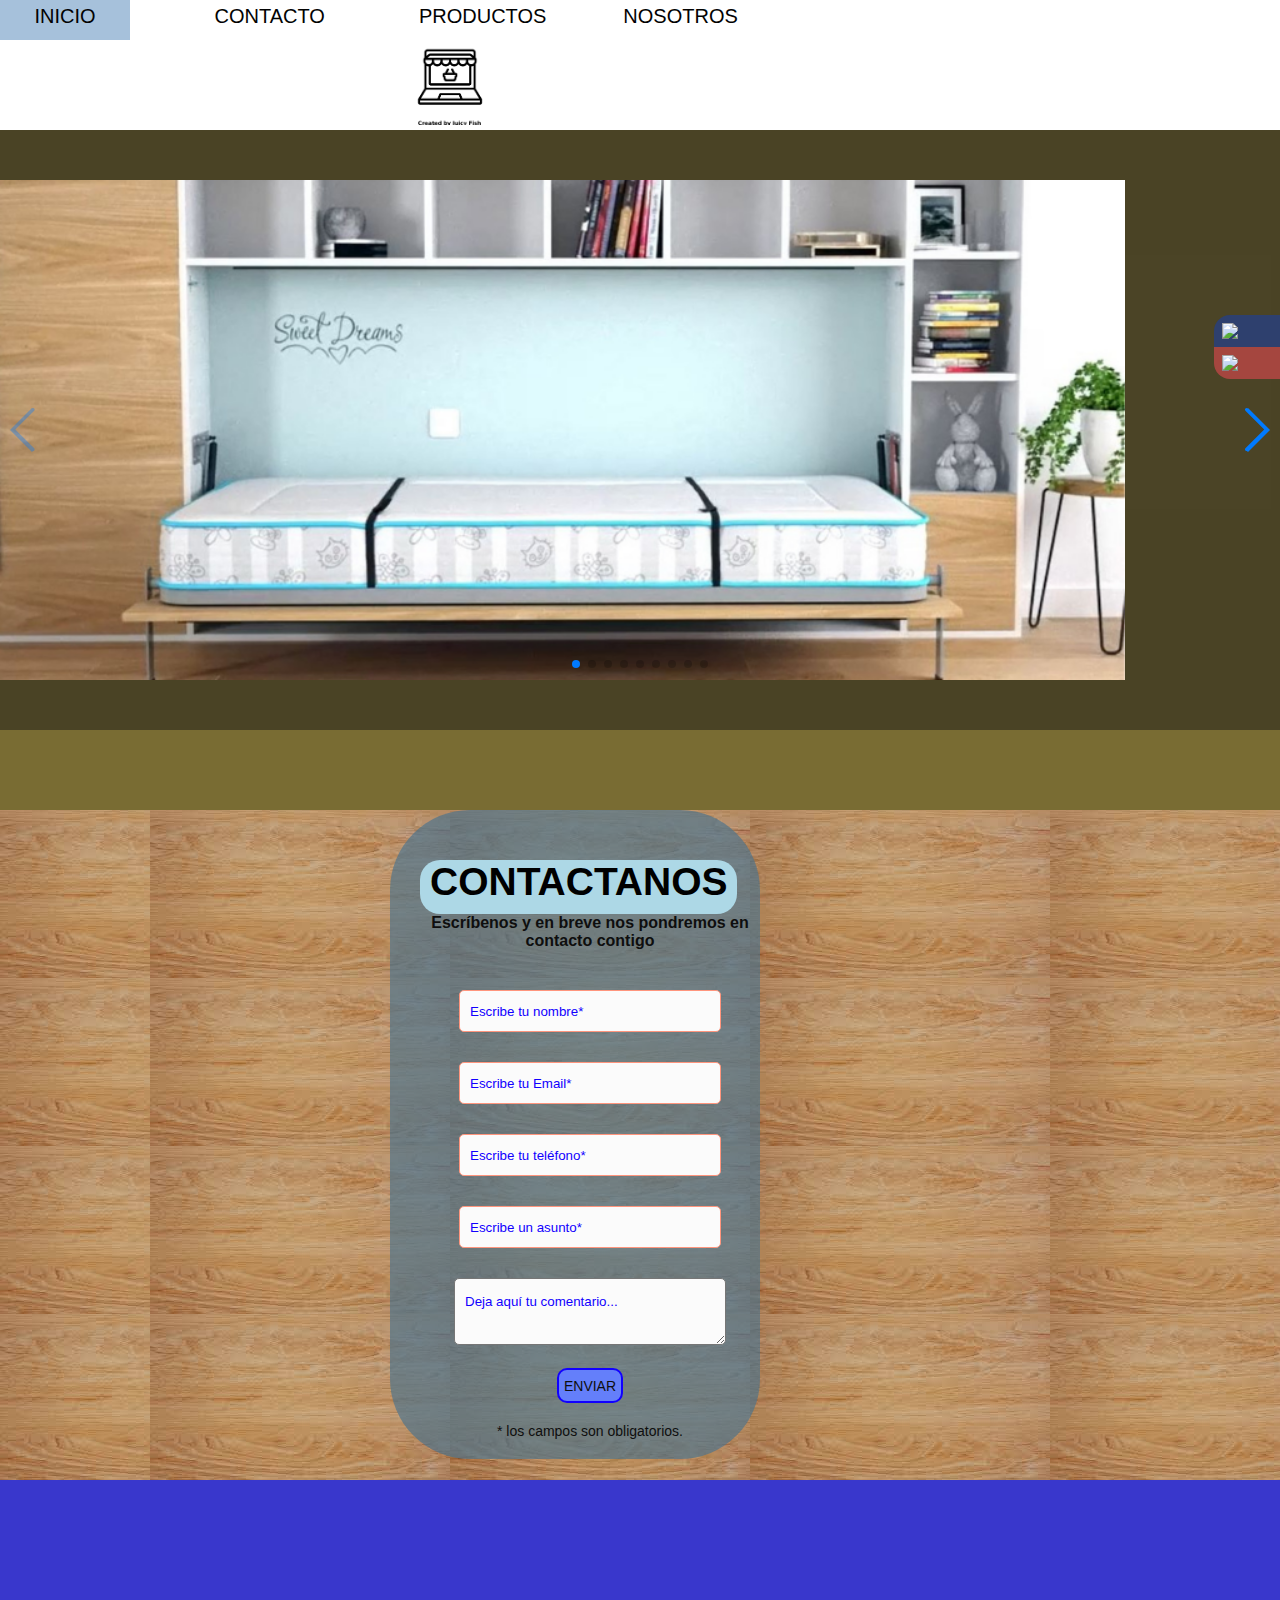
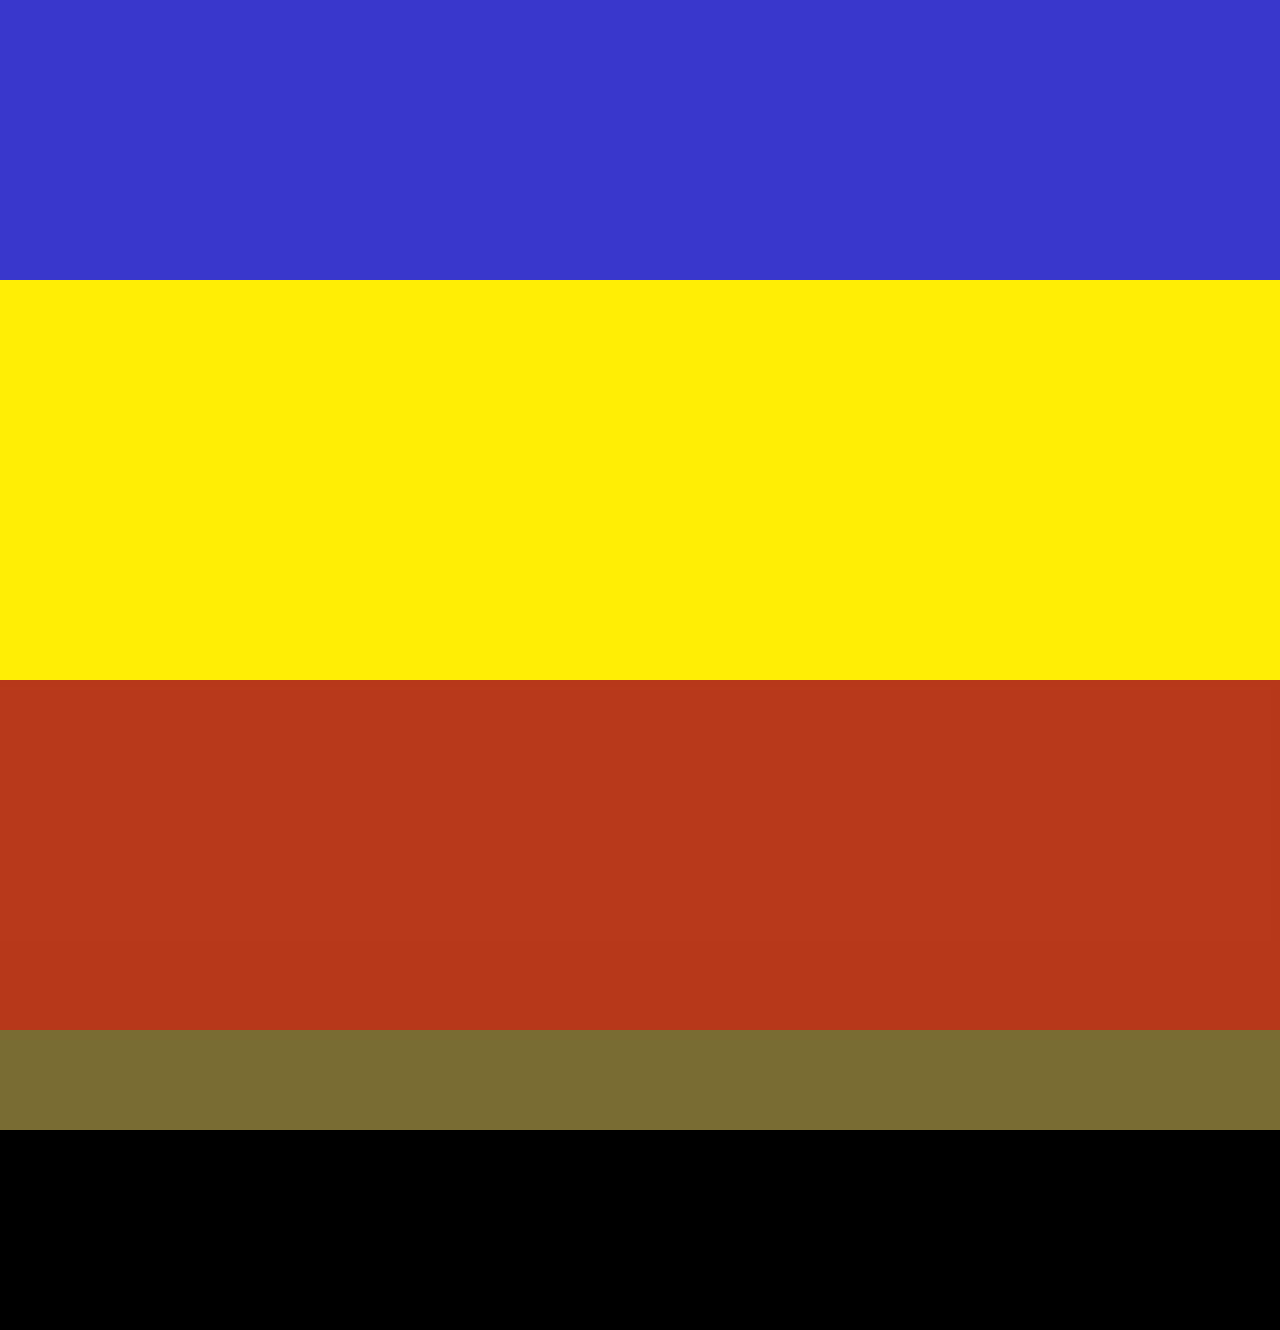
==== contacto.html @ 2e8a25ca "Se agrego un html de contacto" ====
<!DOCTYPE html>
<html lang="en">

<head>
  <link rel="stylesheet" href="estilos.css">
  <link rel="stylesheet" href="assets/css/estilos.css">
  <link rel="stylesheet" href="assets/css/animate.min.css">
  <link rel="stylesheet" href="assets/css/swiper.min.css">
  <link rel="stylesheet" href="assets/js/animado.js">
  <link rel="stylesheet" href="https://unpkg.com/swiper/swiper-bundle.min.css">
  <link rel="icon" href="assets/img/icon-1.png">
  <link rel="stylesheet" href="assets/fonts/Lemons.ttf">
  <title>Muebles Life</title>
</head>

<body>

  <header>
    <nav>
    <ul class="menu-side">
      <li><a href="index.html">INICIO</a></li>
      <li><a href="contacto.html">CONTACTO</a></li>
      <li><a href="#">PRODUCTOS</a></li>
      <li><a href="#">NOSOTROS</a></li>
        
      <li class="imagen-cont"><a href="index.html"><img src="assets/img/icon-1.png" alt=""></a></li>
   
    </ul>
  </nav>

  </header>


  <main>
    <section class="slide-container">

      <div class="con_tainer">
        <div class="banner1">
          <div class="swiper mySwiper swiper-initialized swiper-horizontal swiper-pointer-events">
            <div class="swiper-wrapper" id="swiper-wrapper-3a5e8f8a44f67439" aria-live="off"
              style="transition-duration: 1000ms; transform: translate3d(-6980px, 0px, 0px);">
              <div class="swiper-slide" role="group" aria-label="1 / 9" style="width: 100%; margin-right: 1px;">
                <img src="assets/img/Design-4.png" alt="pd101" height="500px">
                <div class="bantxt">
                  <h3>Muebles en optimas condiciones</h3>
                  <a href="promociones.html"><button>Promociones</button></a>
                </div>

              </div>
              <div class="swiper-slide" role="group" aria-label="2 / 9" style="width: 1366px; margin-right: 0px;">
                <img src="assets/img/Design-4.png" alt="pd101" height="500px">
                <div class="bantxt">
                  <h3>Amosca que muebles tan chidos</h3>
                </div>

              </div>
              <div class="swiper-slide" role="group" aria-label="3 / 9" style="width: 1366px; margin-right: 350px;">
                <img src="assets/img/Desing-1.png" alt="pd101" height="500px">
                <h3>Nuevos modelos</h3>
                <a href="promociones.html"><button>Promociones</button></a>
              </div>
              <div class="swiper-slide" role="group" aria-label="4 / 9" style="width: 1366px; margin-right: 350px;">
                <img src="assets/img/Desing-3.png" alt="pd101" height="500px ">

              </div>
              <div class="swiper-slide" role="group" aria-label="5 / 9" style="width: 1366px; margin-right: 350px;">
                <img src="assets/img/Desing-2.png" alt="casos" height="500px">
              </div>
              <div class="swiper-slide" role="group" aria-label="6 / 9" style="width: 1366px; margin-right: 350px;">
                <img src="assets/img/Desing-2.png" alt="casos" height="500px">
              </div>
              <div class="swiper-slide" role="group" aria-label="7 / 9" style="width: 1366px; margin-right: 350px;">
                <img src="assets/img/Desing-3.png" alt="casos" height="500px">
              </div>
              <div class="swiper-slide" role="group" aria-label="8 / 9" style="width: 1366px; margin-right: 350px;">
                <img src="assets/img/banner_ej(2).png" alt="casos" height="500px">
              </div>
              <div class="swiper-slide" role="group" aria-label="9 / 9" style="width: 1366px; margin-right: 350px;">
                <img src="assets/img/banner_ej(3).jpg" alt="casos" height="500px"></div>
            </div>
            <div class="swiper-button-next" tabindex="0" role="button" aria-label="Next slide"
              aria-controls="swiper-wrapper-3a5e8f8a44f67439" aria-disabled="false"></div>
            <div class="swiper-button-prev" tabindex="0" role="button" aria-label="Previous slide"
              aria-controls="swiper-wrapper-3a5e8f8a44f67439" aria-disabled="false"></div>
            <div
              class="swiper-pagination swiper-pagination-clickable swiper-pagination-bullets swiper-pagination-horizontal">
              <span class="swiper-pagination-bullet" tabindex="0" role="button" aria-label="Go to slide 1"></span><span
                class="swiper-pagination-bullet" tabindex="0" role="button" aria-label="Go to slide 2"></span><span
                class="swiper-pagination-bullet" tabindex="0" role="button" aria-label="Go to slide 3"></span><span
                class="swiper-pagination-bullet" tabindex="0" role="button" aria-label="Go to slide 4"></span><span
                class="swiper-pagination-bullet" tabindex="0" role="button" aria-label="Go to slide 5"></span><span
                class="swiper-pagination-bullet swiper-pagination-bullet-active" tabindex="0" role="button"
                aria-label="Go to slide 6" aria-current="true"></span><span class="swiper-pagination-bullet"
                tabindex="0" role="button" aria-label="Go to slide 7"></span><span class="swiper-pagination-bullet"
                tabindex="0" role="button" aria-label="Go to slide 8"></span><span class="swiper-pagination-bullet"
                tabindex="0" role="button" aria-label="Go to slide 9"></span></div>
            <span class="swiper-notification" aria-live="assertive" aria-atomic="true"></span>
          </div>
        </div>
        <div class="social-bar">
          <a href="https://www.facebook.com/Muebles" class="icon icon-facebook2" target="blank"><img
              style="width: 50px;" src="https://img.icons8.com/color/48/000000/facebook.png" /></a>
          <a href="https://www.instagram.com/Muebles" class="icon icon-instagram" target="blank"><img
              style="width: 50px;" src="https://img.icons8.com/fluency/96/000000/instagram-new.png" /></a>
        </div>


      </div>

    </section>
    <section class="form">
        <div class="animated animate__fadeInLeft" style="margin: 50px; text-align: center;">
			<section class="form">
				<div class="animated animate__bounce" style="margin: center; ">
					<div class='contact_form'>
						<div class='formulario'>
							<h1 style="margin: auto; padding-left: 10px;padding-right: 9px;background-color: lightblue;border-radius: 20px;float: left;">CONTACTANOS </h1>
							<h3>Escríbenos y en breve nos pondremos en contacto contigo</h3>
							<form method='post' action='submeter-formulario.php' >       
								<p>
									<label for='nombre' class='colocar_nombre'><span class='obligatorio'></span></label><input type='text' name="nombre" required="obligatorio" placeholder='Escribe tu nombre*'></p>
								<p>
									<label for='email' class='colocar_email'><span class='obligatorio'></span></label><input type='email' name="email" required="obligatorio" placeholder='Escribe tu Email*'></p>
								<p>
									<label for='telefono' class='colocar_telefono'></label><input type='tel' name="telefono" required="obligatorio" placeholder='Escribe tu teléfono*'></p>
								
								<p>
									<label for='asunto' class='colocar_asunto'><span class='obligatorio'></span></label><input type='text' name="asunto" required="obligatorio" placeholder='Escribe un asunto*'></p>    
								<p>
									<label for='mensaje' class='colocar_mensaje'><span class='obligatorio'></span></label><textarea name="mensaje" placeholder='Deja aquí tu comentario...'></textarea> </p>
								<button type='submit' name='enviar_formulario' id='enviar' value="enviar formulario">
									<p>Enviar</p>
								</button>
								<p class='aviso'><span class='obligatorio'> * </span>los campos son obligatorios.
								</p>
							</form>
						</div>
					</div>
				</div>
			</section>
        </div>
    </section>
    <section class="first-product">

    </section>
    <section class="second-product">

    </section>

    <section class="hightlights-section">

    </section>


  </main>


  <footer>

  </footer>

  <script src="assets/js/animado.js"></script>
  <script src="assets/js/swiper.min.js"></script>


  <script>
    var swiper = new Swiper(".mySwiper", {
      spaceBetween: 30,
      centeredSlides: true,
      autoplay: {
        delay: 10000,
        disableOnInteraction: false,
      },
      pagination: {
        el: ".swiper-pagination",
        clickable: true,
      },
      navigation: {
        nextEl: ".swiper-button-next",
        prevEl: ".swiper-button-prev",
      },
    });

  </script>

</body>

</html>
---- estilos.css ----
body {
    margin: 0px;
    padding: 0%;
  }
  
  header {
    width: 100%;
    height: 100%;
  }

  header a{
    text-align: center;
    font-family: 'Trebuchet MS', 'Lucida Sans Unicode', 'Lucida Grande', 'Lucida Sans', Arial, sans-serif;
    text-decoration:none;
    color:inherit;
    font-size: 20px;

  }
  header li{
    display:inline-block;
    width:110px;
    height: 30px;
    padding: 5px 10px;
    margin-right: 70px;
    vertical-align: bottom;
    text-align:center;
    color:rgb(0, 0, 0);   
  }

  header li:hover{
    background-color: #fff;
    color:#000;

    }
  
.imagen-cont{
  background-color: rgb(255, 255, 255);
  display:inline-flex;
  align-items:baseline;
  width: 80px;
  height: 80px;
  border: none;
  margin-left: 400px;
    
}
.imagen-cont img{
  width: 80px;
  height: 80px;
  align-items: center;
}


  main {
    width: 100%;
    height: 2600px;
    background-color: rgb(121, 108, 51);
  }
  
  
  .slide-container{ 
     width: 100%; 
     height: 600px;
    background-color: rgba(24, 24, 24, 0.475);
  }
  
  .catalog-section{ 
    width: 100%; 
    height: 900px;
   background-color: rgb(43, 151, 10);
  }
  .first-product{
    width: 100%; 
    height: 400px;
   background-color: rgb(57, 55, 204);
  }
  .second-product{
    width: 100%; 
    height: 400px;
    background-color: rgb(255, 238, 5); 
   }
  
  .hightlights-section{
    width: 100%; 
    height: 350px;
    background-color: rgba(253, 0, 0, 0.473);
  }
  
  
  footer {
    margin-top: -10;
    width: 100%;
    height: 200px;
    background-color: black;
  }
---- assets/css/estilos.css ----
*{
	margin: 0;
	padding: 0;
	font-family: sans-serif;
}	

.con_tainer{
	width:auto;
	text-align: justify;
}

.banner1{
	width: 100%; 
	height: 600px;
	animation: banner 100s infinite linear alternate;
	background-size: 100% 100%;
	position: relative;
	display: flex;
	justify-content: center;
	align-items: center;
	background-size: cover;
	background-position: center center;
}

.banner1 ul {
	list-style: none;
}

.banner1 ul li {
	margin: 15px;
	font-weight: bold;
}

.banner1 .boton {
	background: #FFD600;
	display: block;
	width: 100%;
	font-weight: bold;
	font-size: 14px;
	text-align: center;
	padding: 10px;
	border: none;
	border-radius: 100px;
	font-family: 'Roboto', sans-serif;
	cursor: pointer;
}


.social-bar{
    position: fixed;
    right: 0;
    top: 35%;
    font-size: 1.5rem;
    display: flex;
    flex-direction: column;
    align-items: flex-end;
    z-index: 100;
}

.icon{
    color: white;
    text-decoration: none;
    padding: .5rem;
    display: flex;
    transition: all .5s;
}

.icon-facebook2{
   background: #2E406E; 
}
.icon-instagram{
    background: #a5463f;
 }
 .icon:first-child {
    border-radius: 1rem 0 0 0;
 }

 .icon:last-child{
     border-radius: 0 0 0 1rem;
 }
 .icon:hover {
     padding-right: 3rem;
     border-radius: 1rem 0 0 1rem;
     box-shadow: 0 0 .5rem rgba(0, 0, 0, .42);
 }

  .swiper{
	  background-position: center;
	  background-size: cover;
	  width: 100%;
	  height: 500px;
  }
  .swiper img{
	 
  }

  .swiper-slide h3{
	margin-top: 130px;
	margin-right: 55px;
	font-size: 20px;  
	margin-left: 1px;
  }

  .bantxt{
	  background-color: lightgray;
	  float: right;
	  width: auto;
	  height: 600px;
  }

  .bantxt a{
	  margin: 10px;
  }

  .ir-arriba{
	display:none;
	padding:20px;
	font-size:20px;
	color:#fff;
	cursor:pointer;
	position: fixed;
	bottom:20px;
	right:20px;
  }


  nav {
	
	padding-right: 100px;
  }
  
nav ul {
	list-style: none;
	overflow: hidden;
}
    
nav ul li a {
	display: block;
	color: rgb(2, 2, 2);
	text-decoration: none;
	
}
nav ul li a:hover{
	color: white;
	text-decoration: none;
}
nav ul li:hover {
	
	background: hsla(206, 80%, 45%, 0.263);
	background-color: rgba(28, 97, 162, 0.393);
}

 
.form{
	background-image: url(../img/images\ \(1\).jpg);
	padding-left: 100px;
	width: 100%;
	height: 670px;
}  


.formulario h1{
	font-size: 39px;  
	text-align: left; 
	padding-bottom: 10px; 
	color: #000000;
  }
  
  
  .formulario h3{
	font-size: 16px; 
	padding-bottom: 30px;
	color: #0e0e0e;   
  }
  
  
  .formulario p{
	font-size: 14px; 
	color: #0e0e0e; 
  }
  
  
  ::-webkit-input-placeholder {
	color: #1100ff;
   }
   
   
   ::-webkit-textarea-placeholder {
	color: #1100ff;
   }
   
   
   .formulario input:focus{
	 outline:0;
	 border: 1px solid #1100ff;
   }
   
   
   .formulario textarea:focus{
	 outline:0;
	 border: 1px solid #1100ff;
   }
   .contact_form{  
	 width: 340px; 
	 height: auto;
	 margin: 80px auto;
	 border-radius: 80px;
	 border: #1100ff;  
	 padding-top: 50px;
	 padding-bottom: 20px;  
	 background-color: #4c738cad; 
	 padding-left: 30px; 
	 margin-left: 140px;
   }
  
  input{
	background-color: #fbfbfb; 
	width: 250px; 
	height: 40px; 
	border-radius: 5px;  
	border-style: solid; 
	border-width: 1px; 
	border-color: #ff957d; 
	margin-top: 10px;  
	padding-left: 10px;
	margin-bottom: 20px; 
  }
  
  
  textarea{
	background-color: #fbfbfb; 
	width: 260px; 
	height: 50px; 
	border-radius: 5px;  
	border-style: solid; 
	border-width: 1px; 
	margin-top: 10px;  
	padding-left: 10px;
	margin-bottom: 10px; 
	padding-top: 15px; 
  }
  
  
  label{
	display: block; 
	float: center;  
  }
  
  
  button{
	height: 35px; 
	padding-left: 5px;
	padding-right: 5px;   
	margin-bottom: 20px; 
	margin-top: 10px;   
	text-transform: uppercase;
	background-color: #647ffa; 
	border-color: #1100ff; 
	border-style: solid; 
	border-radius: 10px;    
	cursor: pointer;
	text-align: center;
  }
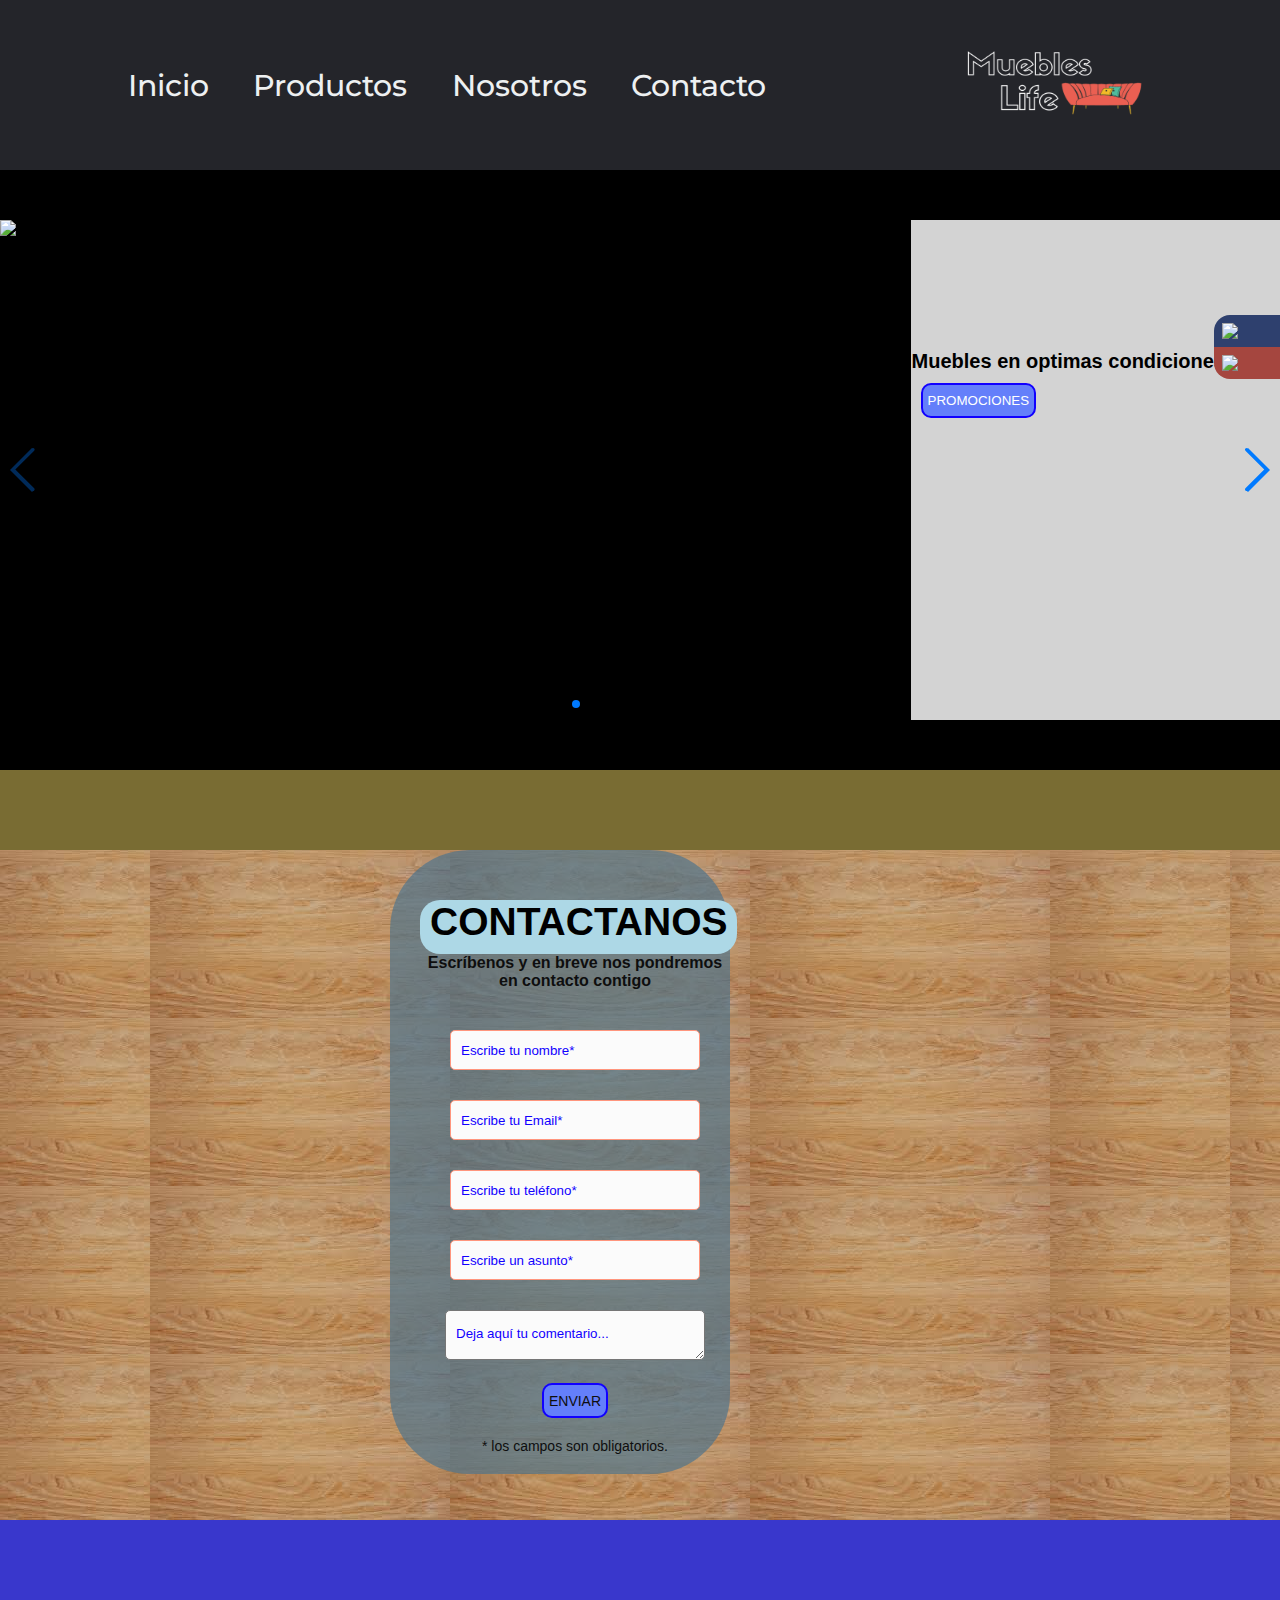
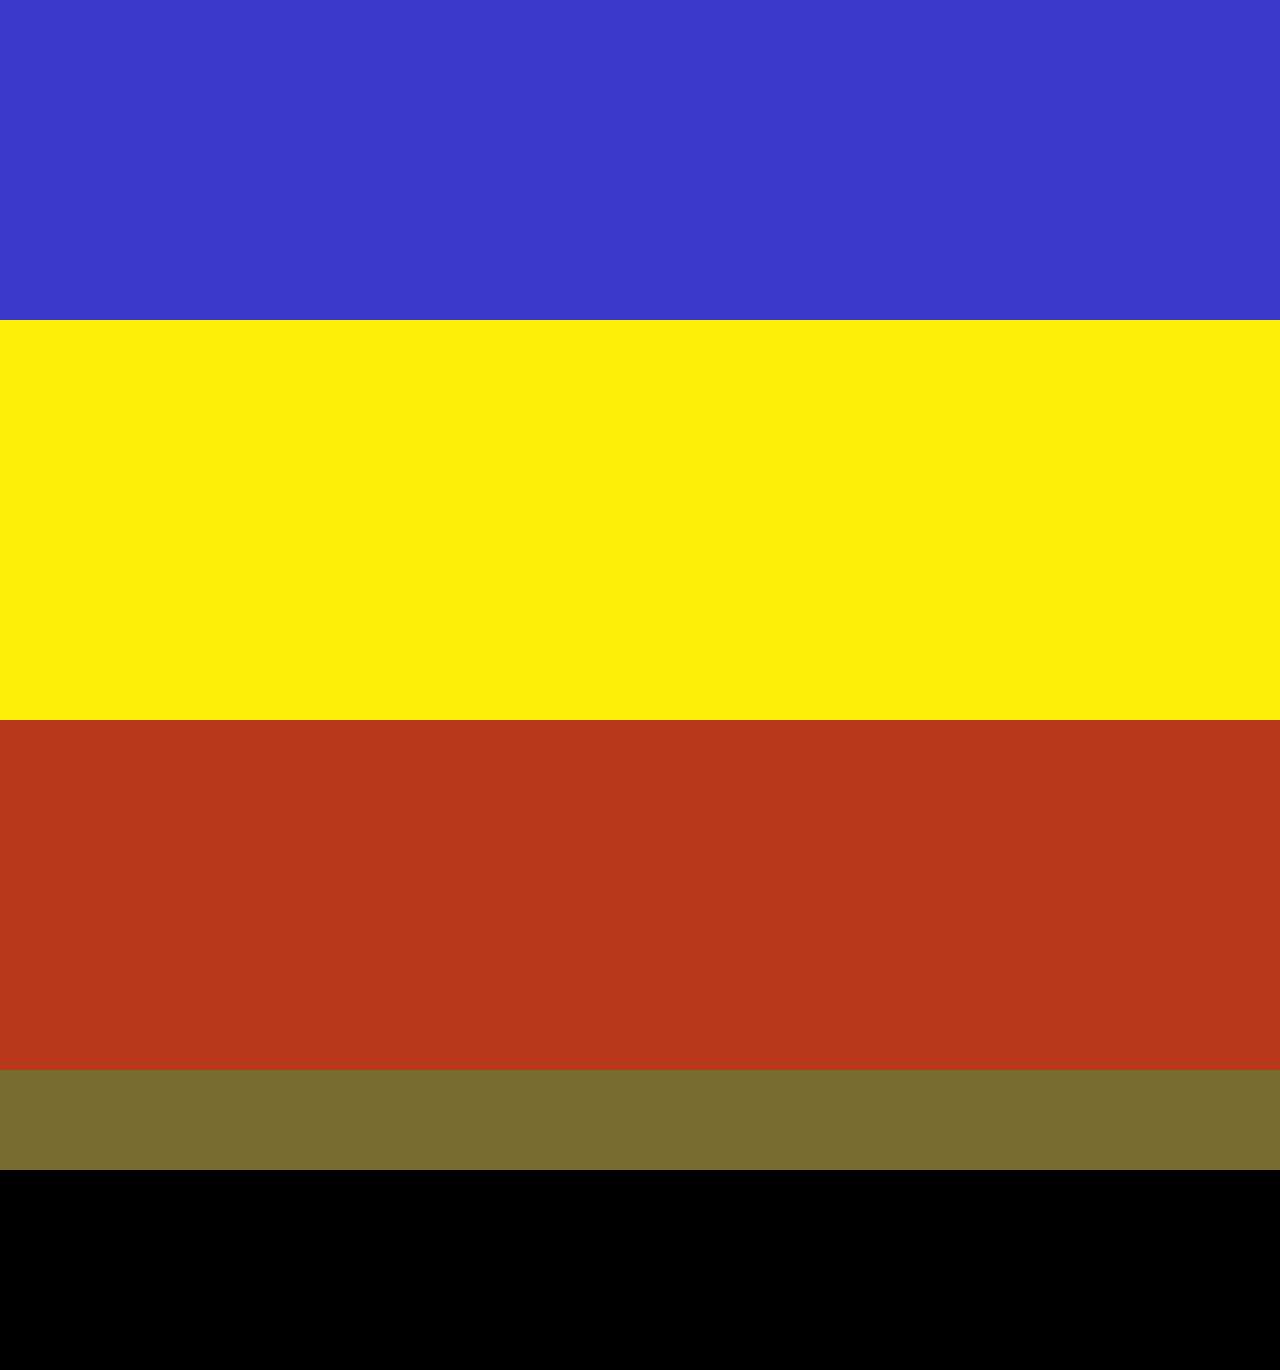
==== commit 845946e6: "update menu-var and images -jaz" ====
--- a/contacto.html
+++ b/contacto.html
@@ -16,17 +16,15 @@
 <body>
 
   <header>
+    <img class="logo" src="assets/img/icon-1.png" alt="logo">
     <nav>
-    <ul class="menu-side">
-      <li><a href="index.html">INICIO</a></li>
-      <li><a href="contacto.html">CONTACTO</a></li>
-      <li><a href="#">PRODUCTOS</a></li>
-      <li><a href="#">NOSOTROS</a></li>
-        
-      <li class="imagen-cont"><a href="index.html"><img src="assets/img/icon-1.png" alt=""></a></li>
-   
-    </ul>
-  </nav>
+         <ul class="nav-links">
+           <li><a href="index.html">  Inicio</a></li>
+           <li><a href="#"> Productos </a></li>
+           <li><a href="#">  Nosotros</a></li>
+           <li><a href="contacto.html">  Contacto</a></li>
+         </ul>
+    </nav>
 
   </header>
 
--- a/estilos.css
+++ b/estilos.css
@@ -1,68 +1,76 @@
+
+@import url('https://fonts.googleapis.com/css2?family=Montserrat:wght@100&display=swap');
+   *{
+    box-sizing: border-box;
+    margin: 0;
+    padding: 0;
+   }
 
 
-body {
-    margin: 0px;
-    padding: 0%;
+button{
+   color: #ffffff;
+   border-color: #24252A;
+ }
+
+
+  header {
+    display: flex;
+    justify-content: flex-end;
+    align-items: center;
+    padding: 30px 10%;
+    background-color: #24252A;
   }
-  
-  header {
-    width: 100%;
-    height: 100%;
+  .logo{
+    cursor: pointer;
+    height: 110px;
+    width: 200px;
+    order: 3;
+    margin-left: auto;
   }
 
-  header a{
-    text-align: center;
-    font-family: 'Trebuchet MS', 'Lucida Sans Unicode', 'Lucida Grande', 'Lucida Sans', Arial, sans-serif;
-    text-decoration:none;
-    color:inherit;
-    font-size: 20px;
+  nav{
+    order: 1;
+  }
+
+  .nav-links{
+    list-style: none;
+  }
+  .nav-links li{
+    display: inline-block;
+    padding: 0px 20px;
 
   }
-  header li{
-    display:inline-block;
-    width:110px;
-    height: 30px;
-    padding: 5px 10px;
-    margin-right: 70px;
-    vertical-align: bottom;
-    text-align:center;
-    color:rgb(0, 0, 0);   
+
+  .nav-links li:nth-child(1){
+   padding: 0 20px 0 0;
+  }
+  .nav-links li a{
+    transition: all 0.3s ease 0s;   
+    color: #edf0f1;
+    font-family: 'Montserrat', sans-serif;
+   font-weight: 500;
+   font-size: 30px;
+   text-decoration: none;
+    
+  }
+  .nav-links li a:hover{
+    color: #0088a9;
   }
 
-  header li:hover{
-    background-color: #fff;
-    color:#000;
 
-    }
-  
-.imagen-cont{
-  background-color: rgb(255, 255, 255);
-  display:inline-flex;
-  align-items:baseline;
-  width: 80px;
-  height: 80px;
-  border: none;
-  margin-left: 400px;
-    
-}
-.imagen-cont img{
-  width: 80px;
-  height: 80px;
-  align-items: center;
-}
 
 
   main {
     width: 100%;
     height: 2600px;
-    background-color: rgb(121, 108, 51);
+    background-color: rgba(121, 108, 51);
   }
   
-  
+ 
   .slide-container{ 
      width: 100%; 
      height: 600px;
-    background-color: rgba(24, 24, 24, 0.475);
+    background-color: rgb(0, 0, 0);
   }
   
   .catalog-section{ 
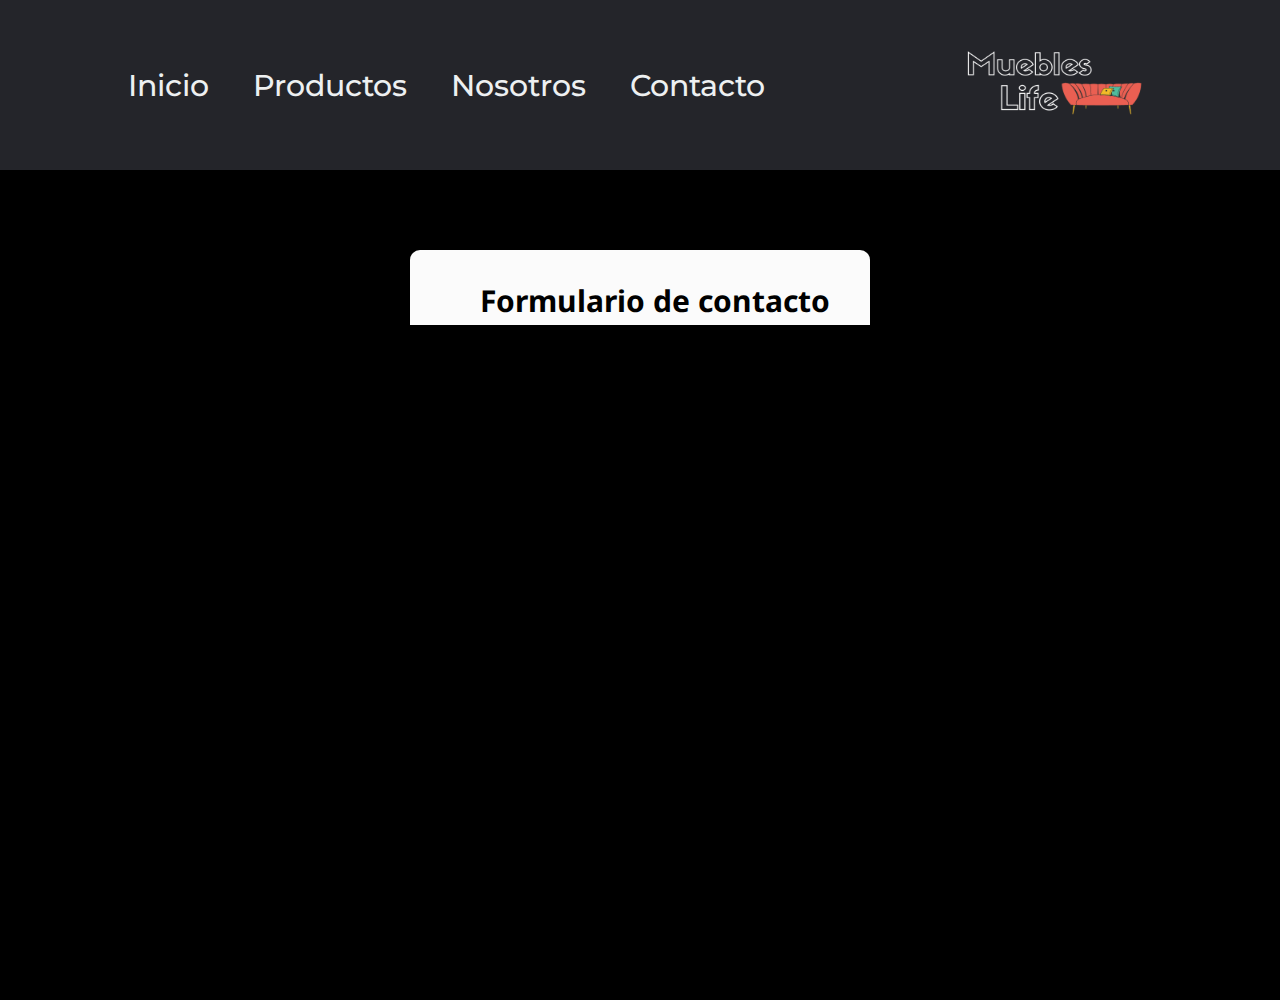
==== commit 2e1249c9: "update de contacto, tambien se agregaron imagenes que tendranel proyecto de prubea" ====
--- a/contacto.html
+++ b/contacto.html
@@ -2,8 +2,8 @@
 <html lang="en">
 
 <head>
+  <link rel="stylesheet" href="assets/css/formu-est.css">
   <link rel="stylesheet" href="estilos.css">
-  <link rel="stylesheet" href="assets/css/estilos.css">
   <link rel="stylesheet" href="assets/css/animate.min.css">
   <link rel="stylesheet" href="assets/css/swiper.min.css">
   <link rel="stylesheet" href="assets/js/animado.js">
@@ -18,139 +18,79 @@
   <header>
     <img class="logo" src="assets/img/icon-1.png" alt="logo">
     <nav>
-         <ul class="nav-links">
-           <li><a href="index.html">  Inicio</a></li>
-           <li><a href="#"> Productos </a></li>
-           <li><a href="#">  Nosotros</a></li>
-           <li><a href="contacto.html">  Contacto</a></li>
-         </ul>
+      <ul class="nav-links">
+        <li><a href="index.html"> Inicio</a></li>
+        <li><a href="#"> Productos </a></li>
+        <li><a href="#"> Nosotros</a></li>
+        <li><a href="contacto.html"> Contacto</a></li>
+      </ul>
     </nav>
 
   </header>
+  <main>
+    <div class="overlay"></div>
+  <div class="container-form"> 
+     <div class="contact_form">
+
+      <div class="formulario">
+        <h1>Formulario de contacto</h1>
 
 
-  <main>
-    <section class="slide-container">
-
-      <div class="con_tainer">
-        <div class="banner1">
-          <div class="swiper mySwiper swiper-initialized swiper-horizontal swiper-pointer-events">
-            <div class="swiper-wrapper" id="swiper-wrapper-3a5e8f8a44f67439" aria-live="off"
-              style="transition-duration: 1000ms; transform: translate3d(-6980px, 0px, 0px);">
-              <div class="swiper-slide" role="group" aria-label="1 / 9" style="width: 100%; margin-right: 1px;">
-                <img src="assets/img/Design-4.png" alt="pd101" height="500px">
-                <div class="bantxt">
-                  <h3>Muebles en optimas condiciones</h3>
-                  <a href="promociones.html"><button>Promociones</button></a>
-                </div>
-
-              </div>
-              <div class="swiper-slide" role="group" aria-label="2 / 9" style="width: 1366px; margin-right: 0px;">
-                <img src="assets/img/Design-4.png" alt="pd101" height="500px">
-                <div class="bantxt">
-                  <h3>Amosca que muebles tan chidos</h3>
-                </div>
-
-              </div>
-              <div class="swiper-slide" role="group" aria-label="3 / 9" style="width: 1366px; margin-right: 350px;">
-                <img src="assets/img/Desing-1.png" alt="pd101" height="500px">
-                <h3>Nuevos modelos</h3>
-                <a href="promociones.html"><button>Promociones</button></a>
-              </div>
-              <div class="swiper-slide" role="group" aria-label="4 / 9" style="width: 1366px; margin-right: 350px;">
-                <img src="assets/img/Desing-3.png" alt="pd101" height="500px ">
-
-              </div>
-              <div class="swiper-slide" role="group" aria-label="5 / 9" style="width: 1366px; margin-right: 350px;">
-                <img src="assets/img/Desing-2.png" alt="casos" height="500px">
-              </div>
-              <div class="swiper-slide" role="group" aria-label="6 / 9" style="width: 1366px; margin-right: 350px;">
-                <img src="assets/img/Desing-2.png" alt="casos" height="500px">
-              </div>
-              <div class="swiper-slide" role="group" aria-label="7 / 9" style="width: 1366px; margin-right: 350px;">
-                <img src="assets/img/Desing-3.png" alt="casos" height="500px">
-              </div>
-              <div class="swiper-slide" role="group" aria-label="8 / 9" style="width: 1366px; margin-right: 350px;">
-                <img src="assets/img/banner_ej(2).png" alt="casos" height="500px">
-              </div>
-              <div class="swiper-slide" role="group" aria-label="9 / 9" style="width: 1366px; margin-right: 350px;">
-                <img src="assets/img/banner_ej(3).jpg" alt="casos" height="500px"></div>
-            </div>
-            <div class="swiper-button-next" tabindex="0" role="button" aria-label="Next slide"
-              aria-controls="swiper-wrapper-3a5e8f8a44f67439" aria-disabled="false"></div>
-            <div class="swiper-button-prev" tabindex="0" role="button" aria-label="Previous slide"
-              aria-controls="swiper-wrapper-3a5e8f8a44f67439" aria-disabled="false"></div>
-            <div
-              class="swiper-pagination swiper-pagination-clickable swiper-pagination-bullets swiper-pagination-horizontal">
-              <span class="swiper-pagination-bullet" tabindex="0" role="button" aria-label="Go to slide 1"></span><span
-                class="swiper-pagination-bullet" tabindex="0" role="button" aria-label="Go to slide 2"></span><span
-                class="swiper-pagination-bullet" tabindex="0" role="button" aria-label="Go to slide 3"></span><span
-                class="swiper-pagination-bullet" tabindex="0" role="button" aria-label="Go to slide 4"></span><span
-                class="swiper-pagination-bullet" tabindex="0" role="button" aria-label="Go to slide 5"></span><span
-                class="swiper-pagination-bullet swiper-pagination-bullet-active" tabindex="0" role="button"
-                aria-label="Go to slide 6" aria-current="true"></span><span class="swiper-pagination-bullet"
-                tabindex="0" role="button" aria-label="Go to slide 7"></span><span class="swiper-pagination-bullet"
-                tabindex="0" role="button" aria-label="Go to slide 8"></span><span class="swiper-pagination-bullet"
-                tabindex="0" role="button" aria-label="Go to slide 9"></span></div>
-            <span class="swiper-notification" aria-live="assertive" aria-atomic="true"></span>
-          </div>
-        </div>
-        <div class="social-bar">
-          <a href="https://www.facebook.com/Muebles" class="icon icon-facebook2" target="blank"><img
-              style="width: 50px;" src="https://img.icons8.com/color/48/000000/facebook.png" /></a>
-          <a href="https://www.instagram.com/Muebles" class="icon icon-instagram" target="blank"><img
-              style="width: 50px;" src="https://img.icons8.com/fluency/96/000000/instagram-new.png" /></a>
-        </div>
+        <form action="submeter-formulario.php" method="post">
 
 
+          <p>
+            <label for="nombre" class="colocar_nombre">Nombre
+              <span class="obligatorio">*</span>
+            </label>
+            <input type="text" name="introducir_nombre" id="nombre" required="obligatorio"
+              placeholder="Escribe tu nombre">
+          </p>
+
+          <p>
+            <label for="email" class="colocar_email">Email
+              <span class="obligatorio">*</span>
+            </label>
+            <input type="email" name="introducir_email" id="email" required="obligatorio"
+              placeholder="Escribe tu Email">
+          </p>
+
+          <p>
+            <label for="telefone" class="colocar_telefono">Teléfono
+            </label>
+            <input type="tel" name="introducir_telefono" id="telefono" placeholder="Escribe tu teléfono">
+          </p>
+
+       
+          <p>
+            <label for="mensaje" class="colocar_mensaje">Mensaje
+              <span class="obligatorio">*</span>
+            </label>
+            <textarea name="introducir_mensaje" class="texto_mensaje" id="mensaje" required="obligatorio"
+              placeholder="Deja aquí tu comentario..."></textarea>
+          </p>
+
+          <button type="submit" name="enviar_formulario" id="enviar">
+            <p>Enviar</p>
+          </button>
+
+          <p class="aviso">
+            <span class="obligatorio"> * </span>los campos son obligatorios.
+          </p>
+
+        </form>
       </div>
+    </div>
+  </div>
+    <Video onloadedmetadata="this.muted=true" autoplay loop >
+      
+      <source src="assets/videos/video.mp4">
 
-    </section>
-    <section class="form">
-        <div class="animated animate__fadeInLeft" style="margin: 50px; text-align: center;">
-			<section class="form">
-				<div class="animated animate__bounce" style="margin: center; ">
-					<div class='contact_form'>
-						<div class='formulario'>
-							<h1 style="margin: auto; padding-left: 10px;padding-right: 9px;background-color: lightblue;border-radius: 20px;float: left;">CONTACTANOS </h1>
-							<h3>Escríbenos y en breve nos pondremos en contacto contigo</h3>
-							<form method='post' action='submeter-formulario.php' >       
-								<p>
-									<label for='nombre' class='colocar_nombre'><span class='obligatorio'></span></label><input type='text' name="nombre" required="obligatorio" placeholder='Escribe tu nombre*'></p>
-								<p>
-									<label for='email' class='colocar_email'><span class='obligatorio'></span></label><input type='email' name="email" required="obligatorio" placeholder='Escribe tu Email*'></p>
-								<p>
-									<label for='telefono' class='colocar_telefono'></label><input type='tel' name="telefono" required="obligatorio" placeholder='Escribe tu teléfono*'></p>
-								
-								<p>
-									<label for='asunto' class='colocar_asunto'><span class='obligatorio'></span></label><input type='text' name="asunto" required="obligatorio" placeholder='Escribe un asunto*'></p>    
-								<p>
-									<label for='mensaje' class='colocar_mensaje'><span class='obligatorio'></span></label><textarea name="mensaje" placeholder='Deja aquí tu comentario...'></textarea> </p>
-								<button type='submit' name='enviar_formulario' id='enviar' value="enviar formulario">
-									<p>Enviar</p>
-								</button>
-								<p class='aviso'><span class='obligatorio'> * </span>los campos son obligatorios.
-								</p>
-							</form>
-						</div>
-					</div>
-				</div>
-			</section>
-        </div>
-    </section>
-    <section class="first-product">
-
-    </section>
-    <section class="second-product">
-
-    </section>
-
-    <section class="hightlights-section">
-
-    </section>
+    </Video>
+  
+  </main>
 
 
-  </main>
 
 
   <footer>
--- a/assets/css/formu-est.css
+++ b/assets/css/formu-est.css
@@ -0,0 +1,164 @@
+/* Importación de fuentes de google fonts */ 
+@import url(https://fonts.googleapis.com/css?family=Noto+Sans);
+
+
+body{
+  height: 1000px; 
+  font-family: 'Noto Sans', sans-serif;
+  background-color: #000000;
+  
+}
+
+main{
+    width: 100%;
+    height: auto;
+    position: relative;
+    overflow: hidden;
+}
+
+video{
+    width : 100%;
+    height: auto;
+    
+}
+
+.container-form{
+    width: 100%;
+    height: 100%;
+    top: 0;
+    right: 0;
+    position: absolute;
+    text-align:center;
+    display: flex;
+    justify-content: center;
+}
+
+
+.contact_form{  
+    width: 460px; 
+    height: 670px;
+    margin: 80px auto;
+    border-radius: 10px;  
+    padding-top: 30px;
+    padding-bottom: 20px;  
+    background-color: #fbfbfb; 
+    padding-left: 30px; 
+  }
+
+  .container-form:hover{
+    width: 100%;
+    height: 100%;
+    position: absolute;
+    background: #e4dada48;
+}
+
+
+input{
+  background-color: #fbfbfb; 
+  width: 408px; 
+  height: 40px; 
+  border-radius: 5px;  
+  border-style: solid; 
+  border-width: 1px; 
+  border-color: #ab4493; 
+  margin-top: 10px;  
+  padding-left: 10px;
+  margin-bottom: 20px; 
+}
+
+
+textarea{
+  background-color: #fbfbfb; 
+  width: 405px; 
+  height: 150px; 
+  border-radius: 5px;  
+  border-style: solid; 
+  border-width: 1px; 
+  border-color: #ab4493; 
+  margin-top: 10px;  
+  padding-left: 10px;
+  margin-bottom: 20px; 
+  padding-top: 15px; 
+}
+
+
+label{
+  display: block; 
+  float: center;  
+}
+
+
+button{
+  height: 45px; 
+  padding-left: 5px;
+  padding-right: 5px;   
+  margin-bottom: 20px; 
+  margin-top: 10px;   
+  text-transform: uppercase;
+  background-color: #000000; 
+  border-color: #ab4493; 
+  border-style: solid; 
+  border-radius: 10px;  
+  width: 420px;   
+  cursor: pointer;
+}
+
+
+button p{
+  color: #fff; 
+}
+
+
+span{
+  color: #ab4493; 
+}
+
+
+.aviso{
+  font-size: 13px;  
+  color: #0e0e0e;  
+}
+
+
+h1{
+  font-size: 30px;  
+  text-align: letf; 
+  padding-bottom: 20px; 
+  color: #000000;
+}
+
+
+h3{
+  font-size: 16px; 
+  padding-bottom: 30px;
+  color: #0e0e0e;   
+}
+
+
+p{
+  font-size: 14px; 
+  color: #0e0e0e; 
+}
+
+
+::-webkit-input-placeholder {
+ color: #a8a8a8;
+}
+
+
+::-webkit-textarea-placeholder {
+ color: #a8a8a8;
+}
+
+
+.formulario input:focus{
+  outline:0;
+  border: 1px solid #97d848;
+}
+
+
+.formulario textarea:focus{
+  outline:0;
+  border: 1px solid #97d848;
+}
+
--- a/estilos.css
+++ b/estilos.css
@@ -57,14 +57,6 @@
     color: #0088a9;
   }
 
-
-
-
-  main {
-    width: 100%;
-    height: 2600px;
-    background-color: rgba(121, 108, 51);
-  }
   
  
   .slide-container{ 
@@ -99,7 +91,7 @@
   footer {
     margin-top: -10;
     width: 100%;
-    height: 200px;
+    height: 150px;
     background-color: black;
   }
   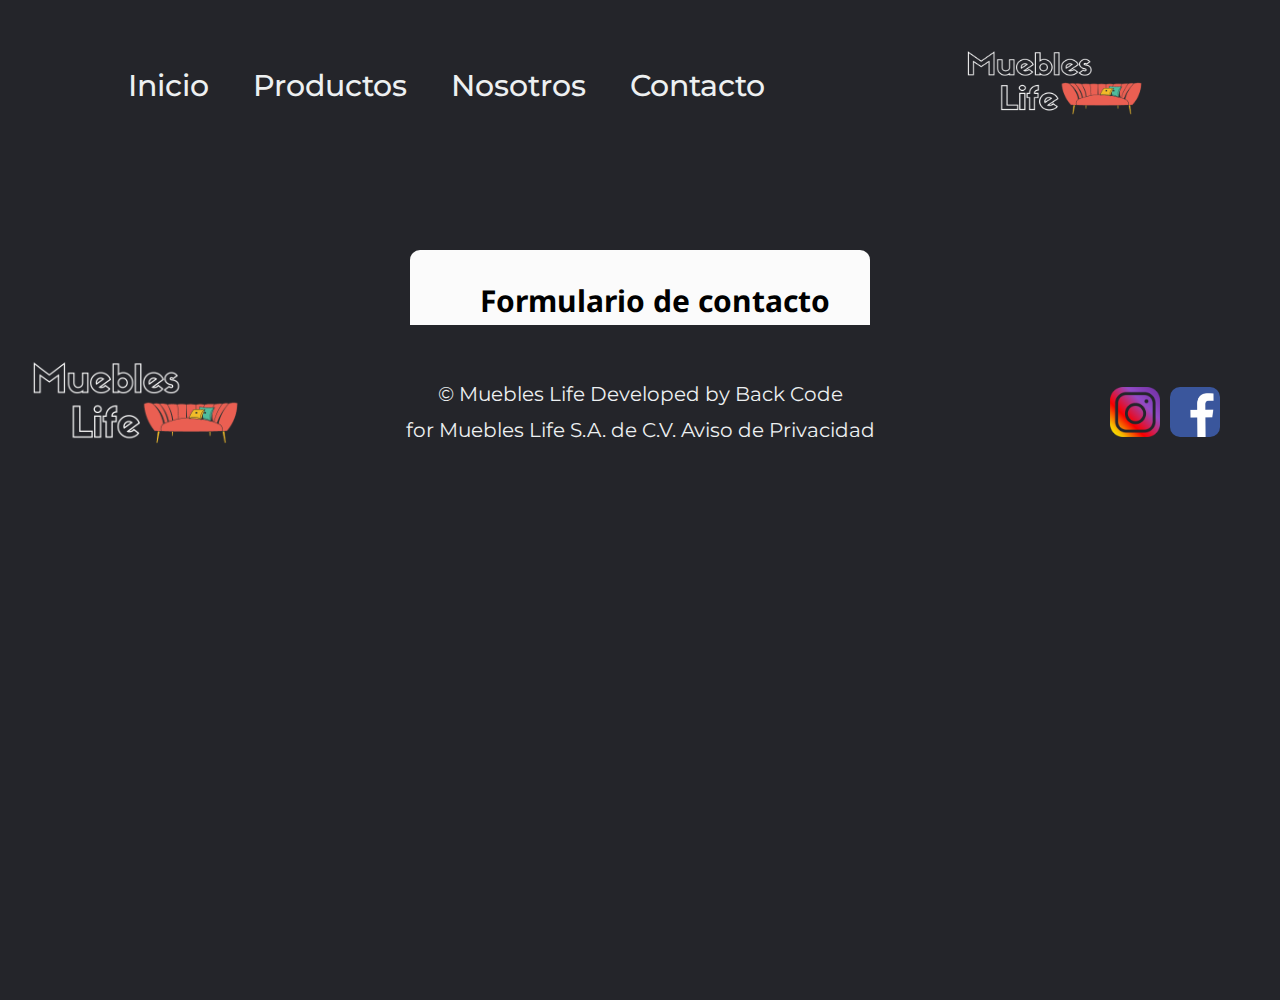
==== commit 446dc60a: "se modifico el footer ademas de las sections first-prodcut y second-product" ====
--- a/contacto.html
+++ b/contacto.html
@@ -94,7 +94,30 @@
 
 
   <footer>
+    <footer>			
+     
+      <div class="Logo">  
 
+        <a href="./index.html"> <img src="./assets/img/icon-1.png" alt="logo"></a>
+      </div>
+       <div class="Developed">
+          
+        <a>
+          © Muebles Life Developed by Back Code</a>
+        </a>
+        <a >
+          for Muebles Life S.A. de C.V. Aviso de Privacidad
+        </a>
+       
+       </div>
+     
+       <div class="logos-box">
+        <img class="inst" src="assets/img/logos/insta-log.png" alt="inst">
+        <img class="face" src="assets/img/logos/faceb-log.png" alt="facebook">
+        
+      </div>
+     
+</footer>
   </footer>
 
   <script src="assets/js/animado.js"></script>
--- a/assets/css/formu-est.css
+++ b/assets/css/formu-est.css
@@ -5,7 +5,7 @@
 body{
   height: 1000px; 
   font-family: 'Noto Sans', sans-serif;
-  background-color: #000000;
+  background-color: #24252A;
   
 }
 
--- a/estilos.css
+++ b/estilos.css
@@ -61,37 +61,300 @@
  
   .slide-container{ 
      width: 100%; 
-     height: 600px;
-    background-color: rgb(0, 0, 0);
+     height: auto;
+    background-color: #212121;
   }
   
   .catalog-section{ 
     width: 100%; 
-    height: 900px;
-   background-color: rgb(43, 151, 10);
-  }
+    height: auto;
+   background-color: #DFDFDE;
+  }
+
   .first-product{
-    width: 100%; 
+    width:100%;
+    height: 400px;;
+     display:flex;
+     align-items:center;
+     justify-content:center; 
+    background-color: #D9CAB3;
+
+  }
+
+  .first-product h3{
+    font-family: 'Montserrat', sans-serif;
+    margin: 20px;
+    text-align: center;
+    font-size: 30px;
+  }
+  .first-product img{
     height: 400px;
-   background-color: rgb(57, 55, 204);
-  }
-  .second-product{
-    width: 100%; 
-    height: 400px;
-    background-color: rgb(255, 238, 5); 
-   }
-  
+     width: 50%;
+     justify-content: flex-end;
+  }
+  .content-leter-1{
+    width: 50%;
+    margin: 0px 0px 0px 0px;
+    padding: 30px;
+    text-align: center;
+  }
+
+   .second-product{
+    width:100%;
+    height: 400px;;
+     display:flex;
+     align-items:center;
+     justify-content:center; 
+     background-color: #6D9886;
+   }
+
+   .second-product h3{
+    font-family: 'Montserrat', sans-serif;
+    margin: 20px;
+    text-align: center;
+    font-size: 30px;
+   }
+   .second-product img{
+     margin-left: 100px;
+     height: 400px;
+      width: 50%;
+      justify-content: flex-end;
+   }
+   .content-leter{
+    margin: 30px;
+    padding: 30px;
+    text-align: center;
+   }
+  
+   
   .hightlights-section{
-    width: 100%; 
-    height: 350px;
-    background-color: rgba(253, 0, 0, 0.473);
-  }
-  
-  
-  footer {
-    margin-top: -10;
+    height: 600px;
     width: 100%;
-    height: 150px;
-    background-color: black;
-  }
-  +    display: flex;
+    justify-content:center;
+    align-items: center;
+    background-color: #DFDFDE;
+  }
+
+
+.box-1{
+  background-color: #8d8daa83;
+  margin-left: 20px;
+  height: 500px;
+  border-radius: 30px;
+  box-shadow: 10px 5px 5px #00000046;
+  padding: 10px;
+}
+.box-2{
+  background-color: #8d8daa83;
+  margin-left: 20px;
+  height: 500px;
+
+  border-radius: 30px;
+  box-shadow: 10px 5px 5px #00000046;
+  padding: 10px;
+}
+
+.box-3 {
+  background-color: #8d8daa83;
+  margin-left: 20px;
+  height: 500px;
+  box-shadow:inset;
+  border-radius: 30px;
+    box-shadow: 10px 5px 5px #00000046;
+    padding: 10px;
+}
+
+
+/* Flexbox Styles */
+.content1 {
+  display: flex;
+  flex-wrap: nowrap;
+  margin-right: 20px;
+}
+.content1 img{
+  height: 350px;
+  width: 300px;
+  display: flex;
+  justify-content: center;
+  align-items: center;
+  padding: 10px ;
+  border-radius: 30px;
+}
+.content1 a{
+  color: #24252A;
+  font-family: 'Montserrat', sans-serif;
+  text-decoration: none;
+  font-size: 30px;
+  display: flex;
+  justify-content: center;
+  align-items: center;
+  padding: 10px ;
+}
+.content1 .price-con{
+  color: #24252a62;
+}
+.content1 span{
+  font-size: 20px;
+}
+
+  /*Catalogo*/
+
+  .contenedor {
+    width: 90%;
+    max-width: 1200px;
+    margin: auto;
+    padding: 40px 0;
+  
+    display: flex;
+    gap: 20px;
+  }
+  
+  .titulo {
+    font-size: 24px;
+    padding: 80px 200px;
+    background-color: #9de372bd;
+  }
+  
+  .contenedor-conciertos {
+    display: flex;
+    width: 80%;
+    flex-wrap: wrap;
+    gap: 20px;
+  }
+  
+  .card {
+    border-radius: 10px;
+    min-height: 200px;
+    font-weight: bold;
+    padding: 20px;
+    position: relative;
+    overflow: hidden;
+    background-size: cover;
+    background-position: center center;
+    width: calc(33.33%-28px);
+  }
+  
+  .card .textos {
+    height: 100%;
+    display: flex;
+    flex-direction: column;
+    justify-content: space-between;	
+  }
+  .backlife {
+    border-radius: 10px;
+    text-align: center;
+    padding: 20px;
+    background-size: cover;
+    background-position: center center;
+    background-image: url('./assets/img/Des-4.jpg');
+  }
+  .backlife h3{
+    padding-top: 50px;
+    font-size: 60px;
+  }
+  .backlife ul {
+    list-style: none;
+  }
+  
+  .backlife ul li {
+    margin: 15px;
+    font-weight: bold;
+  }
+  
+  .backlife .boton {
+    background: #0040ffd2;
+    display: block;
+    width: 100%;
+    font-weight: bold;
+    font-size: 24px;
+    text-align: center;
+    padding: 10px;
+    border: none;
+    border-radius: 100px;
+    font-family: 'Roboto', sans-serif;
+    cursor: pointer;
+    
+  }
+
+  @media screen and (max-width: 900px) {
+	
+  }
+  
+  @media screen and (max-width: 700px) {
+    
+  }
+  
+  @media screen and (max-width: 600px) {
+  
+  }
+
+  a:link{
+    text-decoration:none
+  }
+  a:visited{
+    text-decoration:none
+  }
+    /*END Catalogo*/
+
+    .ir-arriba{
+      display:none;
+      padding:20px;
+      font-size:20px;
+      color:#fff;
+      cursor:pointer;
+      position: fixed;
+      bottom:20px;
+      right:20px;
+      }
+
+      .Developed{
+        padding: 50px;
+        margin-right: 200px;
+      }
+
+      
+
+.Developed a{
+  color: #edf0f1;
+  font-family: 'Montserrat', sans-serif;
+  text-decoration: none;
+  font-size: 20px; 
+  display: flex;
+  justify-content: center;
+  align-items: center;
+  padding: 5px;
+  margin-top: 2px;
+}
+footer img{
+  padding-left: 15px;
+  width: 250px;
+  float: left;
+  margin-top: 10px;
+}
+footer {
+  width: 100%;
+  height: 175px;
+  background-color: #24252A;
+
+}
+
+
+.logos-box{
+  margin-top: -120px;
+  margin-right: 60px;
+  float: right;
+  display: flex;
+  flex-wrap: nowrap;
+}
+.logos-box img{
+  height: 50px;
+  width: auto;
+}
+
+ .face{
+   padding: 0px;
+  margin-left: 10px;
+  border-radius: 10px;
+
+}
